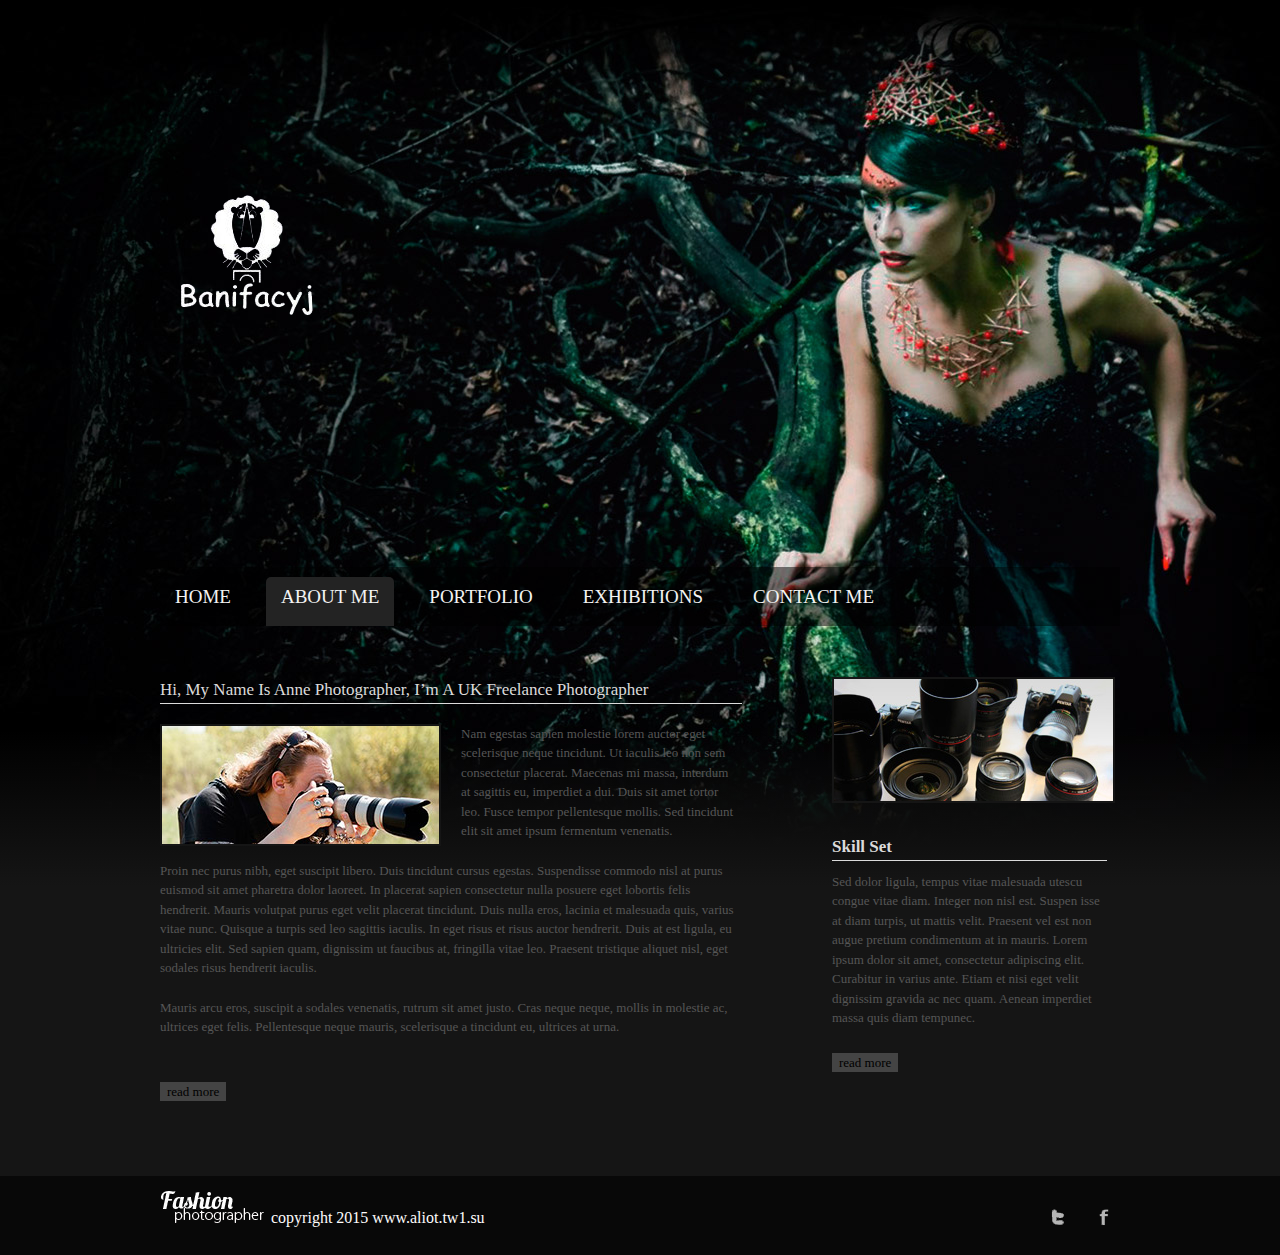
==== about.html @ d51c9c97 "New Banifacyj" ====
<!DOCTYPE html PUBLIC "-//W3C//DTD XHTML 1.0 Transitional//EN" "http://www.w3.org/TR/xhtml1/DTD/xhtml1-transitional.dtd">
<html xmlns="http://www.w3.org/1999/xhtml">
<head>
<meta http-equiv="Content-Type" content="text/html; charset=utf-8" />
<link rel="stylesheet" type="text/css" href="style.css" />
<link rel="stylesheet" type="text/css" href="css/elastislide.css" />
<link rel="stylesheet" type="text/css" href="css/custom.css" />
<script src="js/modernizr.custom.17475.js"></script>
<!--[if gte IE 9]>
  <style type="text/css">
    .gradient {
       filter: none;
    }
  </style>
<![endif]-->
<!--[if lte IE 9]>
  <style type="text/css">
	body{
		background:url(Images/back_IE8_2.png) repeat-x 0 730px;
	}
	.menu, .carousel-wrapper{
		background:url(Images/back_IE8.png);
	}
	.content-main-blocks div{
			padding-right:3%;
		}
	.active{
		background:url(Images/nav-hover.png) no-repeat top center; background-size: 100%;
    filter:progid:DXImageTransform.Microsoft.AlphaImageLoader( src='Images/nav-hover.png', sizingMethod='scale');
	}	
    </style>
<![endif]-->
<title>Photosite-about me</title>
</head>
<body>
	<div class="carcas">
		<div class="header">
			<a href="/"><img src="Images/logo2.png"  class="logo "alt="" /></a>
			<ul class="menu">
				<li><a href="/">Home</a></li>
				<li><a href="#"class="active">ABOUT ME</a></li>
				<li><a href="#">PORTFOLIO</a></li>
				<li><a href="exhibition.html">EXHIBITIONS</a></li>
				<li><a href="contacts.html">CONTACT ME</a></li>
			</ul>
		</div>
		<div class="content-main">
				<div class="content-main-blocks" style="padding-bottom:75px">
					<div class="about-me">
						<h2><a href="#">Hi, My Name Is Anne Photographer, I’m A UK Freelance Photographer</a></h2>
						<a href="#"><img src="Images/about-me2.jpg" alt="" class="img-left" /></a>
						<p>Nam egestas sapien molestie lorem auctor eget scelerisque neque tincidunt. Ut iaculis leo non sem consectetur placerat. Maecenas mi massa, interdum at sagittis eu, imperdiet a dui. Duis sit amet tortor leo. Fusce tempor pellentesque mollis. Sed tincidunt elit sit amet ipsum fermentum venenatis.</p>
						<p>Proin nec purus nibh, eget suscipit libero. Duis tincidunt cursus egestas. Suspendisse commodo nisl at purus euismod sit amet pharetra dolor laoreet. In placerat sapien consectetur nulla posuere eget lobortis felis hendrerit. Mauris volutpat purus eget velit placerat tincidunt. Duis nulla eros, lacinia et malesuada quis, varius vitae nunc. Quisque a turpis sed leo sagittis iaculis. In eget risus et risus auctor hendrerit. Duis at est ligula, eu ultricies elit. Sed sapien quam, dignissim ut faucibus at, fringilla vitae leo. Praesent tristique aliquet nisl, eget sodales risus hendrerit iaculis.</p>
						<p>Mauris arcu eros, suscipit a sodales venenatis, rutrum sit amet justo. Cras neque neque, mollis in molestie ac, ultrices eget felis. Pellentesque neque mauris, scelerisque a tincidunt eu, ultrices at urna. </p>
						<a class="read-more" href="#">read more</a>
					</div>
					<div class="skill-set">
						<a href="#"><img src="Images/skill-set.jpg" alt="" /></a>
						<h2><a href="#">Skill Set</a></h2>
						<p>Sed dolor ligula, tempus vitae malesuada utescu
							congue vitae diam. Integer non nisl est. Suspen
							isse at diam turpis, ut mattis velit. Praesent vel est non augue pretium condimentum at in mauris. Lorem ipsum dolor sit amet, consectetur adipiscing elit. Curabitur in varius ante. Etiam et nisi eget velit dignissim gravida ac nec quam. Aenean imperdiet massa quis diam tempunec.
						</p>
						<a class="read-more" href="#">read more</a>
					</div>			
				</div>
		</div>
</div>
<div class="footer-wrapper">
	<div class="footer-main">
		<div class="footer-left">
				<a><img src="Images/logo-footer.png" alt="" /></a>
					<p>copyright 2015 <a href="#">www.aliot.tw1.su</a></p>
		</div>
		<div class="footer-right">
			<a><img src="Images/footer-twitter.png" alt="" /></a>
			<a><img src="Images/footer-facebook.png" alt="" /></a>
		</div>
	</div>
</div>		

<script type="text/javascript" src="http://ajax.googleapis.com/ajax/libs/jquery/1.8.2/jquery.min.js"></script>
<script type="text/javascript" src="js/jquerypp.custom.js"></script>
<script type="text/javascript" src="js/jquery.elastislide.js"></script>
<script type="text/javascript">
	$( '#carousel' ).elastislide();
</script>	
</body>
</html>
---- style.css ----
*{
	margin:0; padding:0;
}
html{
	background:#000000 url(Images/Girl2.jpg) right top no-repeat; height:100%;
}
body{
	height:auto!important;
	height:100%;
	min-height:100%;
	/* Permalink - use to edit and share this gradient: http://colorzilla.com/gradient-editor/#151515+0,151515+100&amp;0+0,0+45,1+61,1+100 */
background: -moz-linear-gradient(top,  rgba(21,21,21,0) 0%, rgba(21,21,21,0) 730px, rgba(21,21,21,1) 886px, rgba(21,21,21,1) 100%); /* FF3.6+ */
background: -webkit-gradient(linear, left top, left bottom, color-stop(0%,rgba(21,21,21,0)), color-stop(730px,rgba(21,21,21,0)), color-stop(61%,rgba(21,21,21,1)), color-stop(100%,rgba(21,21,21,1))); /* Chrome,Safari4+ */
background: -webkit-linear-gradient(top,  rgba(21,21,21,0) 0%,rgba(21,21,21,0) 730px,rgba(21,21,21,1) 886px,rgba(21,21,21,1) 100%); /* Chrome10+,Safari5.1+ */
background: -o-linear-gradient(top,  rgba(21,21,21,0) 0%,rgba(21,21,21,0) 730px,rgba(21,21,21,1) 886px,rgba(21,21,21,1) 100%); /* Opera 11.10+ */
background: -ms-linear-gradient(top,  rgba(21,21,21,0) 0%,rgba(21,21,21,0) 730px,rgba(21,21,21,1) 886px,rgba(21,21,21,1) 100%); /* IE10+ */
background: linear-gradient(to bottom,  rgba(21,21,21,0) 0%,rgba(21,21,21,0) 730px,rgba(21,21,21,1) 886px,rgba(21,21,21,1) 100%); /* W3C */
filter: progid:DXImageTransform.Microsoft.gradient( startColorstr='#00151515', endColorstr='#151515',GradientType=0 ); /* IE6-9 */
	font-family:Arial, Helvetica, sans-serif;
	line-height:1.5;
}
img{
	border:0;
}
a{
	text-decoration:none;
}
a:hover{
	text-decoration:underline;
}
.carcas{
	width:960px; margin:0 auto;
}
	.header{
		margin-bottom:20px;
	}
		.logo{
			margin: 195px 0 0 20px;
		}
		.menu{
				margin: 250px 0 0 0;overflow:hidden; background:rgba(0,0,0,0.5);font-family:
				Myriad PRO regular; font-size:19px; text-transform:uppercase;
		}
			.menu ul{
				
			}
			.menu li{
				float:left;list-style:none;	line-height:1; margin:10px 10px 0 10px;
			}
			.menu li:first-child{
				float:left;list-style:none;	line-height:1; margin:10px 10px 0 0px;
			}
			.menu li a{
				color:#f3f3f3; padding: 10px 15px 20px 15px; display:block;
			}
			.active{
				background:#232323; border-radius:5px 5px 0 0;
			}	
.content-main{
	color:#565656;font-family:Myriad Pro; font-size:13px;overflow:hidden;
}	
	.content-main h2{
		margin:31px 13px 11px 0;font-size:17px; border-bottom: 1px #dbdbdb solid;
	}
	.content-main h2 a{
		color:#dbdada;
	}
	.content-main p{
		margin:0 15px 0 0;
	}
	.content-main p a{
		color:#777777;
	}
	.content-main img{
		border:2px solid #151515; display:block;
	}
	
	.content-main-blocks{
		margin-top:31px; overflow:hidden;
		padding-bottom:105px;
	}
		.content-main-blocks div{
			width:30%; float:left; padding-right:5%;overflow:hidden;
		}
		.content-main-blocks div:last-child{
			width:30%; float:right; padding-right:0;
		}
			.read-more{
				float:left; margin:25px 0 0 0; color:#000000!important; background:#444444; padding:0 7px 0 7px;
			}
.footer-wrapper{
	width:100%;
	background:#080808;
}
	.footer-main{
		width:960px; margin:0 auto;	color:#fefcfc; padding:15px 0; overflow:hidden;
	}
		.footer-left{
			float:left; overflow:hidden;
		}
		.footer-left img{
			float:left;
		}
		.footer-left p{
			float:left; padding:15px 0 0 5px; font-family:Myriad Pro;
		}
		.footer-left p a{
			color:#fefcfc;
		}		
		.footer-right{
			float:right; margin:10px 0 0 0 ;
		}
		.footer-right img{
			margin-left:10px;
		}
.exhib p img {
	float:left; margin:0px 25px 0 0; border:none;
}
/*Style for page Exhibitions.html*/
.exhib p {
	float:left;margin:15px 0 20px 0;
}
/*Style for page about.html*/
.about-me{
	width:62%!important; overflow:hidden;
}
.about-me p{
	margin-bottom: 20px;font-family:Myriad Pro; font-size:13px;
}
.about-me p:last-child{
	margin-bottom: -20px;
}
.about-me h2{
	margin:0 13px 20px 0!important;font-family:Myriad Pro; font-weight:normal;
}
.img-left{
	float:left; margin:0 20px 10px 0;
}
.skill-set{
	width:30%!important;
}
.content-main-blocks{
		margin-top:31px; overflow:hidden;
		padding-bottom:75px;
}
---- css/elastislide.css ----
/* Elastislide Style */

.elastislide-list {
	list-style-type: none;
	display: none;
}

.no-js .elastislide-list {
	display: block;
}

.elastislide-carousel ul li {
	min-width: 20px; /* minimum width of the image (min width + border) */
}

.elastislide-wrapper {
	position: relative;
	background-color: rgba(0,0,0,0.6);
	margin: 0 auto;
	min-height: 60px;
	box-shadow: 1px 1px 3px rgba(0,0,0,0.2);
}

.elastislide-wrapper.elastislide-loading {
	background-image: url(../images/loading.gif);
	background-repeat: no-repeat;
	background-position: center center;
}

.elastislide-horizontal {
	padding: 30px 60px;
}

.elastislide-vertical {
	padding: 40px 10px;
}

.elastislide-carousel {
	overflow: hidden;
	position: relative;
}

.elastislide-carousel ul {
	position: relative;
	display: block;
	list-style-type: none;
	padding: 0;
	margin: 0;
	-webkit-backface-visibility: hidden;
	-webkit-transform: translateX(0px);
	-moz-transform: translateX(0px);
	-ms-transform: translateX(0px);
	-o-transform: translateX(0px);
	transform: translateX(0px);
}

.elastislide-horizontal ul {
	white-space: nowrap;
}

.elastislide-carousel ul li {
	margin: 0;
	-webkit-backface-visibility: hidden;
}

.elastislide-horizontal ul li {
	height: 100%;
	display: inline-block;
}

.elastislide-vertical ul li {
	display: block;
}

.elastislide-carousel ul li a {
	display: inline-block;
	width: 100%;
}

.elastislide-carousel ul li a img {
	display: block;
	max-width: 100%;
	padding:0 5px;
	border:none;
}

/* Navigation Arrows */

.elastislide-wrapper nav span {
	position: absolute;
	background: url(/Images/arr.jpg) no-repeat 0 0;
	width: 38px;
	height: 38px;
	text-indent: -9000px;
	cursor: pointer;
}

.elastislide-wrapper nav span:hover {
	opacity: 1.0
}

.elastislide-horizontal nav span {
	top: 50%;
	left: 10px;
	margin-top: -17px;
}

.elastislide-vertical nav span {
	top: 10px;
	left: 50%;
	margin-left: -11px;
	background-position: -17px 5px;
}

.elastislide-horizontal nav span.elastislide-next {
	right: 10px;
	left: auto;
	background-position: 0 -37px;
}

.elastislide-vertical nav span.elastislide-next {
	bottom: 10px;
	top: auto;
	background-position: -17px -18px;
}
---- css/custom.css ----
/* Custom Elastislide Styling */

.demo-1 .elastislide-horizontal {
	padding: 10px 37px;
	border-radius: 10px/90px;
	box-shadow: 
		0 1px 3px rgba(0, 0, 0, 0.1), 
		inset -2px 0 3px 2px rgba(255, 255, 255, 0.6), 
		inset 2px 0 3px 2px rgba(255, 255, 255, 0.6), 
		inset -10px 0 10px 1px rgba(155, 155, 155, 0.1), 
		inset 10px 0 10px 1px rgba(155, 155, 155, 0.1);
}

.demo-1 .elastislide-wrapper:before,
.demo-1 .elastislide-wrapper:after{
	content: '';
	position: absolute;
	z-index: -2;
	bottom: 15px;
	left:  20px;
	width: 50%;
	height: 20%;
	border-radius: 10px/90px;
	box-shadow: 0 15px 10px rgba(0,0,0,0.7);
	-webkit-transform: rotate(-3deg);
	-moz-transform: rotate(-3deg);
	-ms-transform: rotate(-3deg);
	-o-transform: rotate(-3deg);
	transform: rotate(-3deg);
}

.demo-1 .elastislide-wrapper:after {
	right: 20px;
	left: auto;
	-webkit-transform: rotate(3deg);
	-moz-transform: rotate(3deg);
	-ms-transform: rotate(3deg);
	-o-transform: rotate(3deg);
	transform: rotate(3deg);
}

.demo-2 .elastislide-vertical {
	max-width: 170px;
	padding: 37px 10px;
	border-radius: 90px/10px;
	box-shadow: 
		0 1px 3px rgba(0, 0, 0, 0.1), 
		inset -2px 0 3px 2px rgba(255, 255, 255, 0.6), 
		inset 2px 0 3px 2px rgba(255, 255, 255, 0.6), 
		inset 0 -10px 10px 1px rgba(155, 155, 155, 0.1), 
		inset 0 10px 10px 1px rgba(155, 155, 155, 0.1);
}

.demo-2 .elastislide-vertical:before {
	top: 30px;
	bottom: 30px;
	left: 0;
	right: 0;
	content: " ";
	position: absolute;
	z-index: -2;
	box-shadow: 0 0 15px rgba(0,0,0,0.6);
	border-radius: 20px/160px;
}

.demo-2 .elastislide-vertical:after {
	content: " ";
	position: absolute;
	z-index: -2;
}

.demo-3 .elastislide-horizontal {
	background-color: #000;
	padding: 30px 60px;
}

.no-touch .demo-3 .elastislide-horizontal {
	opacity: 0.8;
	-webkit-transition: opacity 0.3s ease-in-out;
	-moz-transition: opacity 0.3s ease-in-out;
	-ms-transition: opacity 0.3s ease-in-out;
	-o-transition: opacity 0.3s ease-in-out;
	transition: opacity 0.3s ease-in-out;
}

.no-touch .demo-3 .elastislide-horizontal:hover {
	opacity: 1;
}

.demo-3 .elastislide-wrapper nav span {
	background-color: #000;
}

.demo-3 .elastislide-carousel ul li a{
	padding: 0 10px;
}

.demo-3 .elastislide-carousel ul li a img {
	border-radius: 10px;
	border: none;
}

.demo-4 .elastislide-horizontal {
	background-color: transparent;
	border-radius: 20px 20px 0 0;
}

.demo-3 .elastislide-horizontal.elastislide-loading,
.demo-4 .elastislide-horizontal.elastislide-loading {
	background-image: url(../images/loading_dark.gif);
}

.demo-4 .elastislide-carousel ul li a{
	padding: 2px;
}

.demo-4 .elastislide-carousel ul li a img {
	border-radius: 10px;
	border: none;
	box-shadow: 0 1px 2px #000;
}

.demo-4 .elastislide-wrapper nav span {
	background-color: #666;
	box-shadow: inset 0 1px 1px rgba(0,0,0,0.2);
}

.demo-4 .image-preview img {
	border-radius: 0 0 20px 20px;
	max-width: 100%;
	display: block;
}

.demo-4 .elastislide-carousel ul li.current-img a img {
	box-shadow: 0 0 3px 2px rgba(62,235,255,0.8);
}

@media screen and (max-width: 460px) {
	.demo-3 .elastislide-horizontal {
		padding: 10px 40px;
	}
}
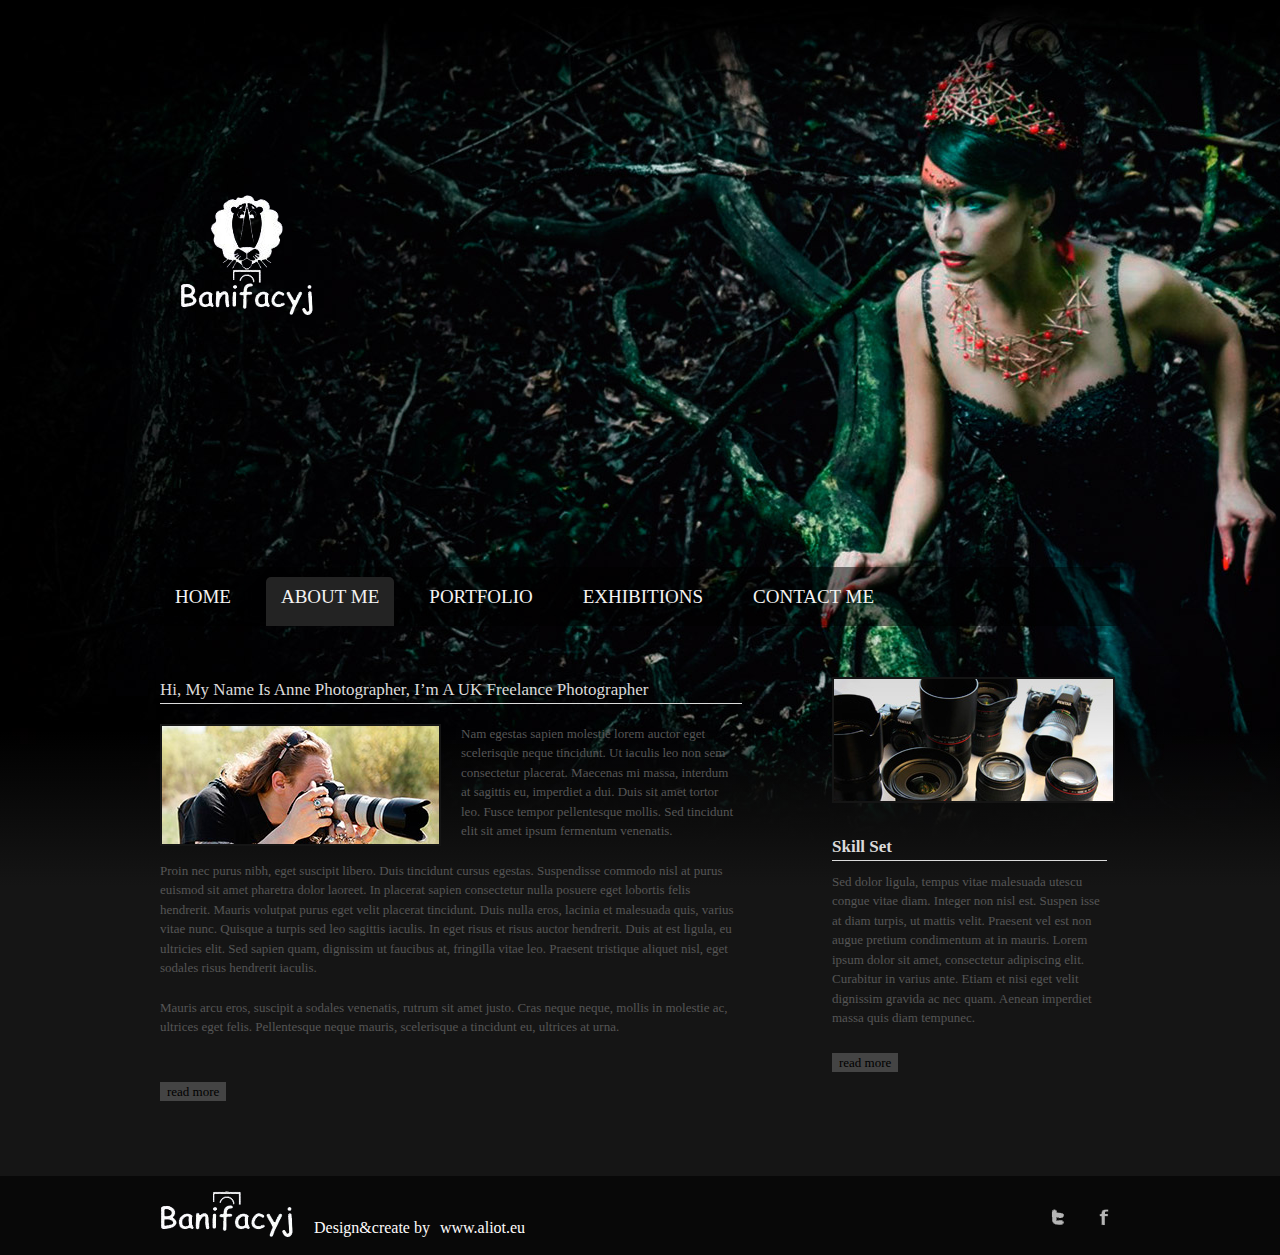
==== commit 9c5376ad: "End page Contacts" ====
--- a/about.html
+++ b/about.html
@@ -69,8 +69,8 @@
 <div class="footer-wrapper">
 	<div class="footer-main">
 		<div class="footer-left">
-				<a><img src="Images/logo-footer.png" alt="" /></a>
-					<p>copyright 2015 <a href="#">www.aliot.tw1.su</a></p>
+				<a><img src="Images/logo-footer2.png" alt="" /></a>
+					<p>Design&create by<a href="#">www.aliot.eu</a></p>
 		</div>
 		<div class="footer-right">
 			<a><img src="Images/footer-twitter.png" alt="" /></a>
--- a/style.css
+++ b/style.css
@@ -2,7 +2,7 @@
 	margin:0; padding:0;
 }
 html{
-	background:#000000 url(Images/Girl2.jpg) right top no-repeat; height:100%;
+	background:#000000 url(Images/Girl2.jpg) center top no-repeat; height:100%;
 }
 body{
 	height:auto!important;
@@ -102,10 +102,10 @@
 			float:left;
 		}
 		.footer-left p{
-			float:left; padding:15px 0 0 5px; font-family:Myriad Pro;
+			float:left; padding:25px 0 0 20px; font-family:Myriad Pro;
 		}
 		.footer-left p a{
-			color:#fefcfc;
+			color:#fefcfc;  margin-left:10px;
 		}		
 		.footer-right{
 			float:right; margin:10px 0 0 0 ;
@@ -113,12 +113,15 @@
 		.footer-right img{
 			margin-left:10px;
 		}
+.exhib{
+	overflow:hidden;
+}
 .exhib p img {
 	float:left; margin:0px 25px 0 0; border:none;
 }
 /*Style for page Exhibitions.html*/
 .exhib p {
-	float:left;margin:15px 0 20px 0;
+	margin:15px 0 20px 0;
 }
 /*Style for page about.html*/
 .about-me{
@@ -143,3 +146,43 @@
 		margin-top:31px; overflow:hidden;
 		padding-bottom:75px;
 }
+/*Style for page contacts.html*/
+.contact-me{
+	float:left; overflow:hidden;width:60%!important;
+}
+	.contact-me h2{
+		 margin:0 0 20px 0!important; color:#dbdada;
+	}
+	.contact-form{
+		float:left!important; width:100%!important; overflow:hidden;
+	}
+		.contact-form p{
+			font-size:18px; margin-bottom:40px;
+		}
+		.contact-form label{
+			float:left; width:30%;
+		}
+		.contact-form input[type=text]{
+			padding: 6px 20px; background:rgba(0,0,0,0.3); border:2px solid rgba(0,0,0,0.3); border-radius:10px;color:#dbdada; width:40%;
+		}
+		.contact-form input:focus{
+			border:2px solid #2c2b28; outline:none;
+		}
+		.contact-form textarea{
+			padding: 6px 26px; background:rgba(0,0,0,0.3); border:2px solid rgba(0,0,0,0.3); border-radius:10px;color:#dbdada; width:60%; height:130px; overflow:hidden;
+		}
+		.contact-form textarea:focus{
+			border:2px solid #2c2b28; outline:none;
+		}
+	.contacts-details{
+		float:right!important; overflow:hidden;width:30%!important;
+	}
+		.contacts-details p img{
+			float:left; line-height:0; padding:0 10px 0 0;
+		}
+		.contacts-details p{
+			margin-bottom:30px;
+		}
+		.contacts-details h2{
+			margin:24px 0 20px 0; color:#dbdada;
+		}